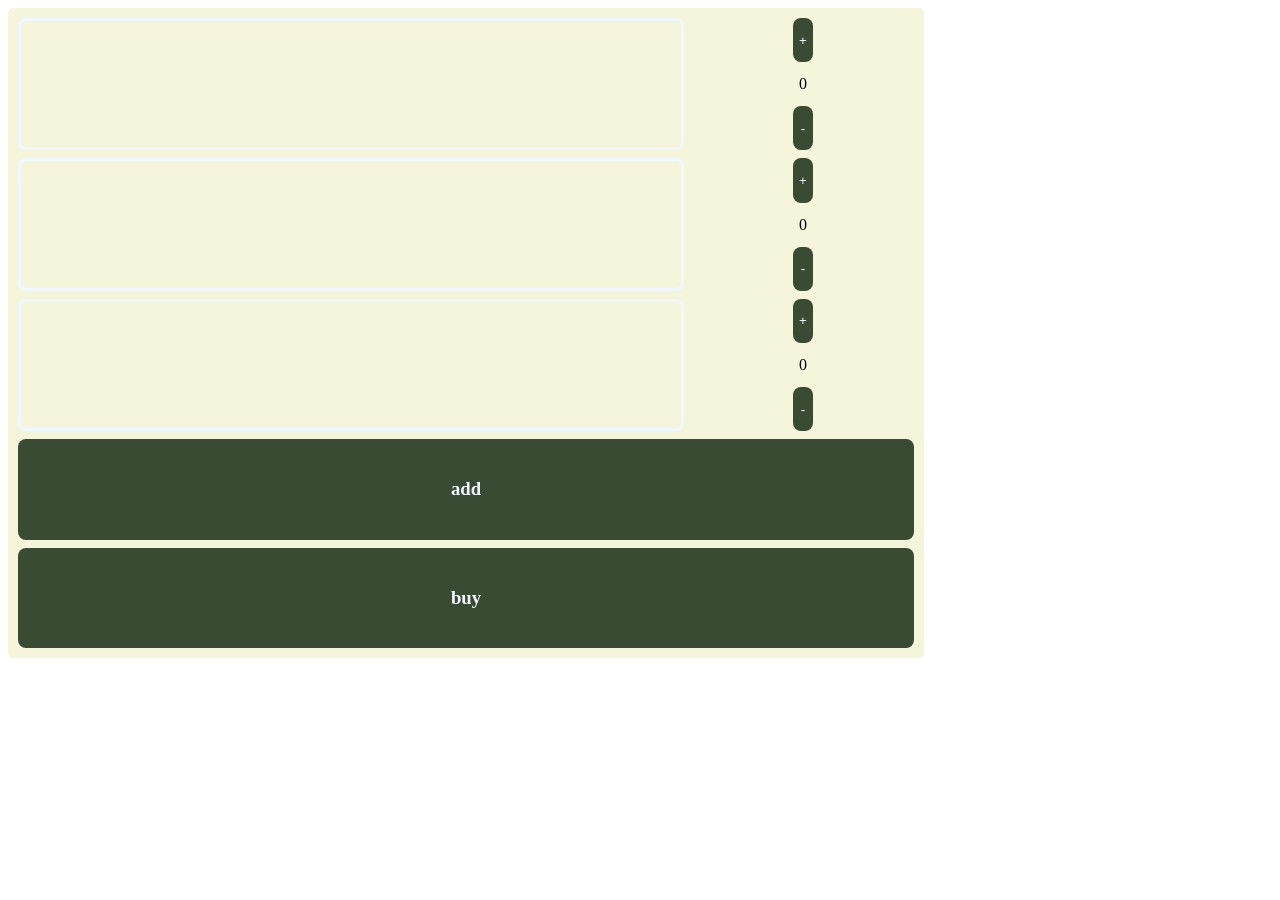
==== scondbage/index.html @ 1e3c02e0 "fished the css part and html and now i will move to js" ====
<!DOCTYPE html>
<html lang="en">
<head>
    <meta charset="UTF-8">
    <meta name="viewport" content="width=device-width, initial-scale=1.0">
    <link rel="stylesheet" href="style.css">
    <title>coffee card</title>
</head>
<body>
    <main>
        <div class="card">
        <div class="centent"></div>
        <div class="buttons"><button class="plus">+</button><span class="count">0</span><button class="min">-</button></div>
        <div class="centent"></div>
        <div class="buttons"><button class="plus">+</button><span class="count">0</span><button class="min">-</button></div>
        <div class="centent"></div>
        <div class="buttons"><button class="plus">+</button><span class="count">0</span><button class="min">-</button></div>
        <div class="add"><h3>add</h3></div>
        <div class="buy"><h3>buy</h3></div>
       </div>
       <div class="modul">
            <div>
           <span class="close">close</span>
           </div>
           <div>
           <input type="search" name="" id="search" placeholder="search...">
          </div>
          <div>

          </div>
       </div>
    </main>
</body>
</html>
---- scondbage/style.css ----
.card {
    width: 70vw;
    height: 70vh;
    border-radius: 5px;
    background-color: beige;
    display: grid;
    grid-template-columns: 3fr 1fr;
    gap: 8px;
    padding: 10px;
    justify-self: center;
}
.card >div {
    /* background-color: aqua; */
    border-radius: 8px;
}
.add {
    grid-column: 1/3;
    background-color:  #394B32;
    display: inline-grid;
}
.buy {
    grid-column: 1/3;
    background-color:  #394B32;
    display: inline-grid;
}
h3 { 
    color: aliceblue;  
    justify-self: center;
    align-self: center;
    margin: 0px;
}
.buttons {
    display: inline-grid;
    grid-template-rows: 1fr 1fr 1fr;
    justify-content: center;
}
button{
    background-color: #394B32;
    color: aliceblue;
    border-radius: 8px;
    border: none;
}
span{
    color: rgb(1, 1, 1);
    justify-self: center;
    align-self: center;
}
.centent{
    border-radius: 8px;
    border: 3px solid aliceblue;
}
.modul {
    width: 50vw;
    height: 50vh;
    background-color: aliceblue;
    display: none;
    grid-template-rows: 1fr 2fr 5fr;
    padding: 10px;
    box-shadow: 1px 3px 8px black ;
    border-radius: 5px;
    position: fixed;
    justify-self: center;
    align-self: end;
}
#search {
    display: inline-grid;
    width: 100%;
}
.modul.pop{
    display: grid;
}
/* .close {
   align-self: end;
   justify-self: end;
} */
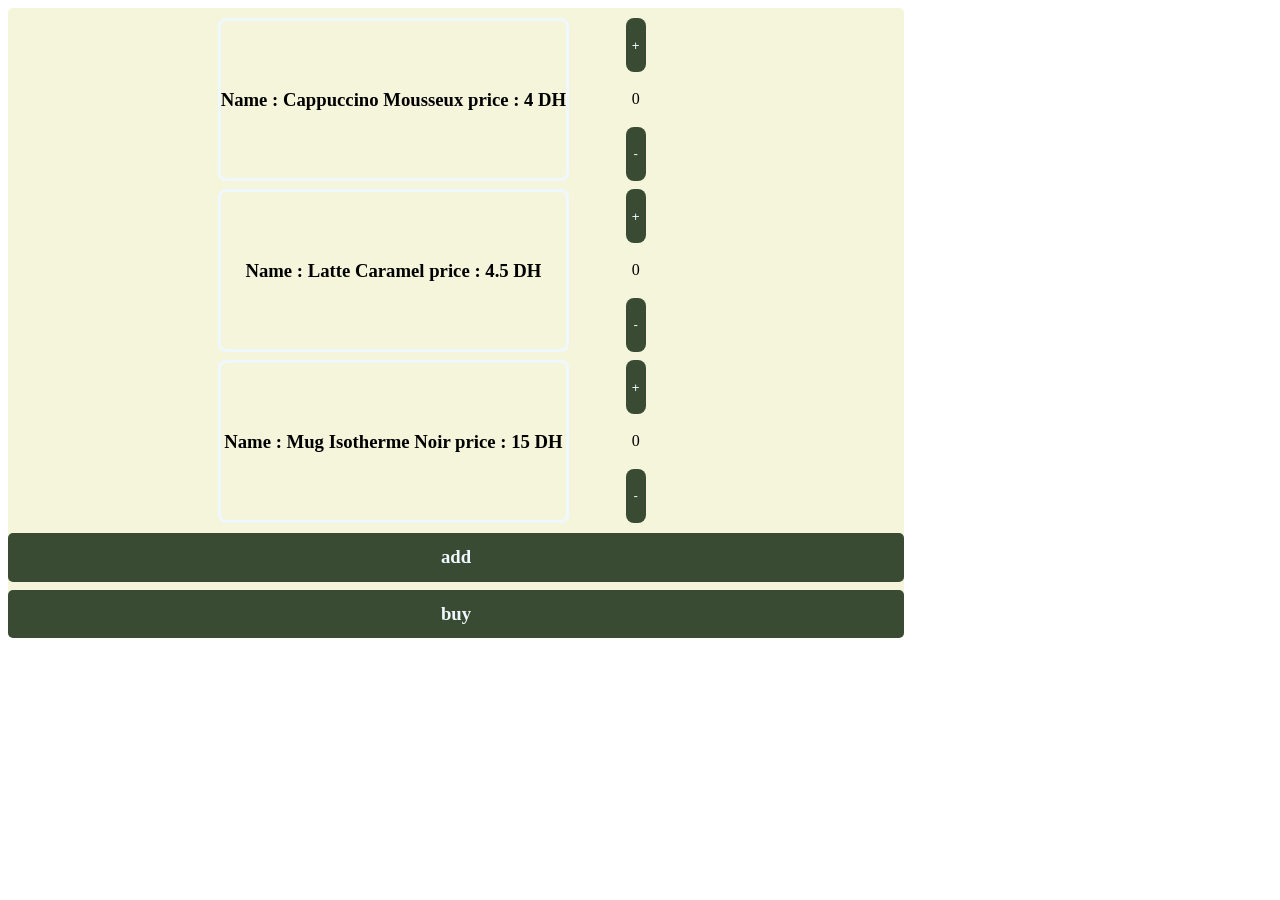
==== commit 4f1daa2e: "S2ON-8 : finsh a task" ====
--- a/scondbage/index.html
+++ b/scondbage/index.html
@@ -9,14 +9,18 @@
 <body>
     <main>
         <div class="card">
+        <div class="cardin">
         <div class="centent"></div>
         <div class="buttons"><button class="plus">+</button><span class="count">0</span><button class="min">-</button></div>
         <div class="centent"></div>
-        <div class="buttons"><button class="plus">+</button><span class="count">0</span><button class="min">-</button></div>
+        <div class="buttons"><button class="plus1">+</button><span class="count1">0</span><button class="min1">-</button></div>
         <div class="centent"></div>
-        <div class="buttons"><button class="plus">+</button><span class="count">0</span><button class="min">-</button></div>
+        <div class="buttons"><button class="plus2">+</button><span class="count2">0</span><button class="min2">-</button></div>
+        </div>
+        <div class="incardadd">
         <div class="add"><h3>add</h3></div>
         <div class="buy"><h3>buy</h3></div>
+        </div>
        </div>
        <div class="modul">
             <div>
@@ -25,10 +29,13 @@
            <div>
            <input type="search" name="" id="search" placeholder="search...">
           </div>
-          <div>
+          <div class="yscrol">
 
           </div>
        </div>
     </main>
 </body>
+<script src="popover.js"></script>
+<script src="min_and_plus.js"></script>
+<script src="print.js"></script>
 </html>
--- a/scondbage/style.css
+++ b/scondbage/style.css
@@ -1,27 +1,37 @@
-.card {
-    width: 70vw;
-    height: 70vh;
-    border-radius: 5px;
-    background-color: beige;
+.card{
+     width: 70vw;
+     height: 70vh;
+     background-color: beige;
+     border-radius: 5px;
+     display: grid;
+     grid-template-rows: 5fr 1fr;
+     justify-self: center;
+     align-self: center;
+}
+.cardin {
     display: grid;
     grid-template-columns: 3fr 1fr;
     gap: 8px;
     padding: 10px;
     justify-self: center;
 }
-.card >div {
-    /* background-color: aqua; */
-    border-radius: 8px;
+/* .card >div {
+    /* /* background-color: aqua;  */
+.incardadd{
+    
+  display: grid;
+  grid-template-rows: 1fr 1fr;
+  gap: 8px;
 }
 .add {
-    grid-column: 1/3;
     background-color:  #394B32;
     display: inline-grid;
+    border-radius: 5px;
 }
 .buy {
-    grid-column: 1/3;
     background-color:  #394B32;
     display: inline-grid;
+    border-radius: 5px;
 }
 h3 { 
     color: aliceblue;  
@@ -46,8 +56,13 @@
     align-self: center;
 }
 .centent{
+    display: inline-grid;
     border-radius: 8px;
+    
     border: 3px solid aliceblue;
+}
+.content{
+ color: black;
 }
 .modul {
     width: 50vw;
@@ -69,6 +84,16 @@
 .modul.pop{
     display: grid;
 }
+.yscrol{
+    display: grid;
+    grid-template-rows: repeat(5,1fr);
+    overflow-y: auto;
+    gap: 2px;
+}
+.srchln {
+    border-radius: 5px;
+    border: 2px solid black;
+}
 /* .close {
    align-self: end;
    justify-self: end;
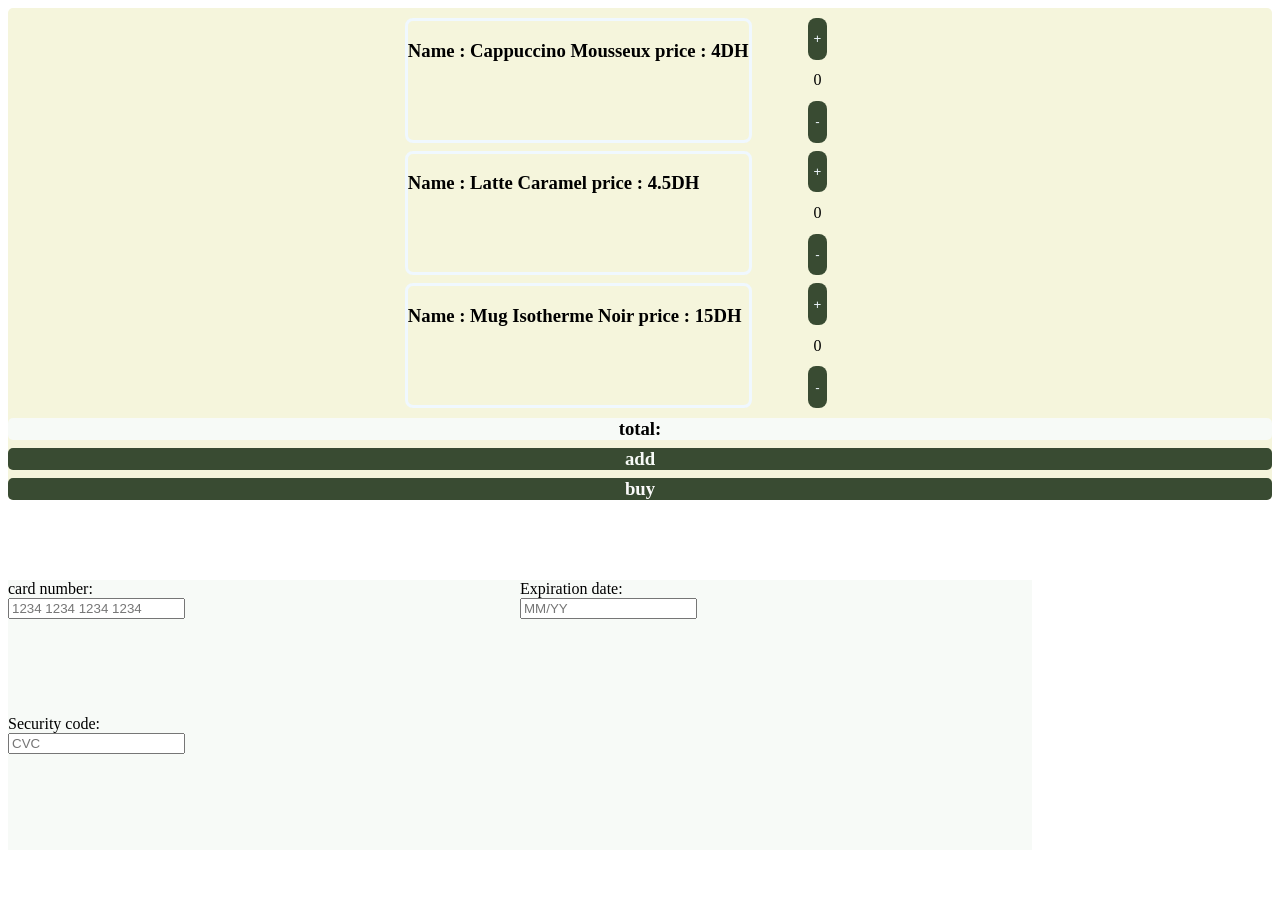
==== commit 5d6eb5ff: "finsh the part total and piking chooses and add them to the list and also linking between the button" ====
--- a/scondbage/index.html
+++ b/scondbage/index.html
@@ -10,16 +10,17 @@
     <main>
         <div class="card">
         <div class="cardin">
-        <div class="centent"></div>
-        <div class="buttons"><button class="plus">+</button><span class="count">0</span><button class="min">-</button></div>
-        <div class="centent"></div>
-        <div class="buttons"><button class="plus1">+</button><span class="count1">0</span><button class="min1">-</button></div>
-        <div class="centent"></div>
-        <div class="buttons"><button class="plus2">+</button><span class="count2">0</span><button class="min2">-</button></div>
+        <div class="centent global"></div>
+        <div class="buttons globalbtn"><button class="plus0">+</button><span class="count0">0</span><button class="min0">-</button></div>
+        <div class="centent global"></div>
+        <div class="buttons globalbtn"><button class="plus1">+</button><span class="count1">0</span><button class="min1">-</button></div>
+        <div class="centent global"></div>
+        <div class="buttons globalbtn"><button class="plus2">+</button><span class="count2">0</span><button class="min2">-</button></div>
         </div>
         <div class="incardadd">
-        <div class="add"><h3>add</h3></div>
-        <div class="buy"><h3>buy</h3></div>
+         <div class="total"><h3 id="total">total: <span id="total"></span></h3></div>
+        <div class="add"><h3 id="add">add</h3></div>
+        <div class="buy"><h3 id="buy">buy</h3></div>
         </div>
        </div>
        <div class="modul">
@@ -27,15 +28,35 @@
            <span class="close">close</span>
            </div>
            <div>
-           <input type="search" name="" id="search" placeholder="search...">
+            <label for="">
+           <input type="search" name="" id="search" placeholder="search..." search-input>
+           </label>
           </div>
           <div class="yscrol">
-
+             
           </div>
+       </div>
+       <div class="debtcard">
+        <form action="">
+            
+            <div class="date">
+            <label for="date">card number:</label><br>
+            <input type="text" id="numbercard" placeholder="1234 1234 1234 1234">
+            </div>
+            <div>
+            <label for="Expiration-date">Expiration date:</label><br>
+            <input type="text" id="Expiration-date" placeholder="MM/YY">
+            </div>
+            <div>
+            <label for="Security-code">Security code:</label><br>
+            <input type="text" id="Security-code" placeholder="CVC">
+            </div>
+        </form>
        </div>
     </main>
 </body>
 <script src="popover.js"></script>
 <script src="min_and_plus.js"></script>
 <script src="print.js"></script>
+<script src="total.js"></script>
 </html>
--- a/scondbage/style.css
+++ b/scondbage/style.css
@@ -1,6 +1,6 @@
 .card{
-     width: 70vw;
-     height: 70vh;
+     width: auto;
+     height: auto;
      background-color: beige;
      border-radius: 5px;
      display: grid;
@@ -33,11 +33,32 @@
     display: inline-grid;
     border-radius: 5px;
 }
-h3 { 
-    color: aliceblue;  
+.total {
+    background-color:  #f7faf7;
+    display: inline-grid;
+    border-radius: 5px;
+}
+#add {
+    color: #f7faf7;
     justify-self: center;
     align-self: center;
     margin: 0px;
+}
+#buy {
+    color: #fbfafa;
+    justify-self: center;
+    align-self: center;
+    margin: 0px;
+}
+#total {
+    color: black;
+    justify-self: center;
+    align-self: center;
+    margin: 0px;
+}
+h3 { 
+    color: rgb(7, 7, 7);  
+    
 }
 .buttons {
     display: inline-grid;
@@ -94,7 +115,26 @@
     border-radius: 5px;
     border: 2px solid black;
 }
+.srchln.hide{
+    display: none;
+}
 /* .close {
    align-self: end;
    justify-self: end;
-} */+} */
+form{
+    width: 80vw;
+    height: 30vh;
+    background-color: #f7faf7;
+    display: grid;
+    grid-template-columns: 1fr 1fr;
+    grid-template-rows: 1fr 1fr;
+    gap: 0px;
+    position: fixed;
+    bottom: 50px;
+    justify-self: center;
+    align-self: center;
+}
+.date {
+    
+}
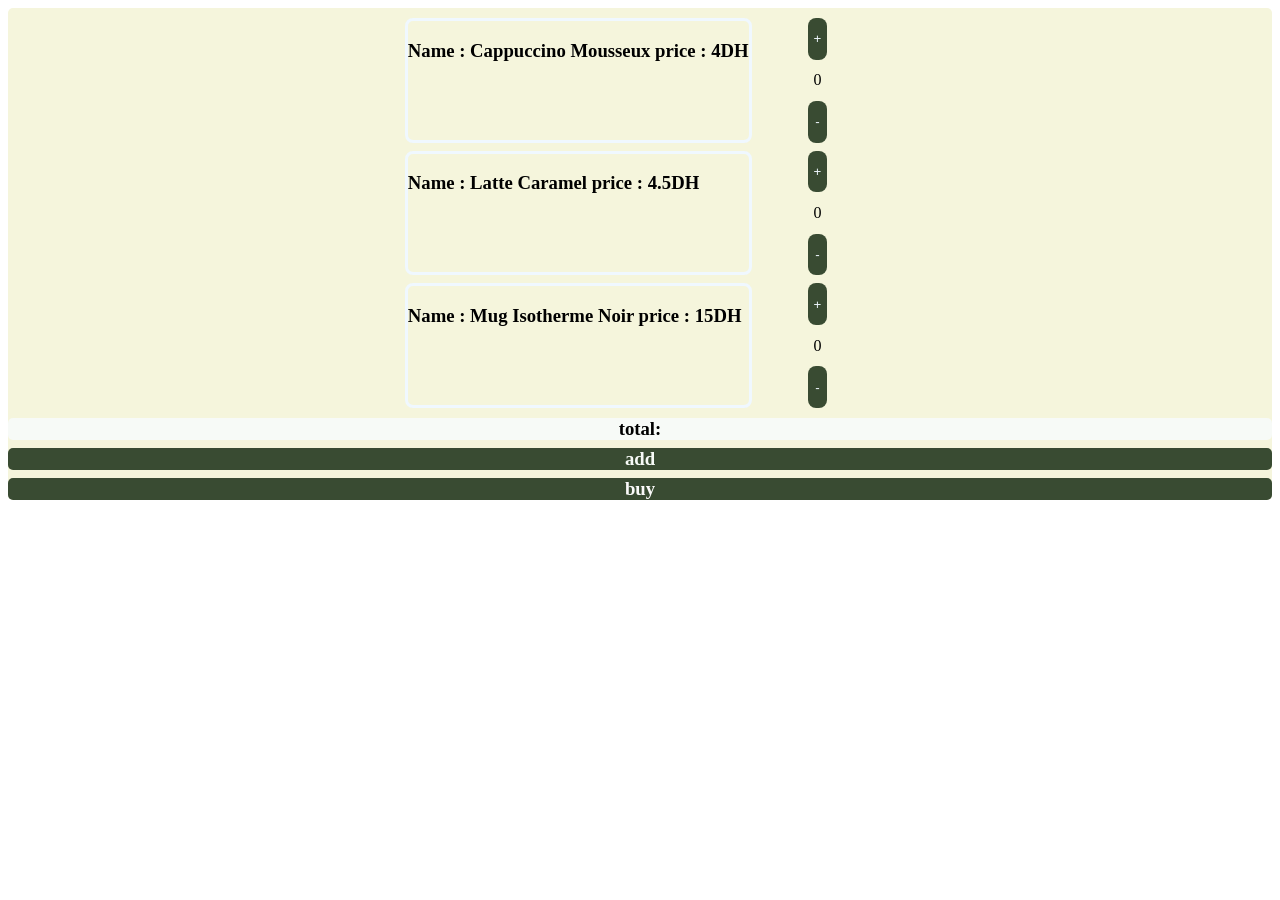
==== commit 129c220e: "finsh the bref" ====
--- a/scondbage/index.html
+++ b/scondbage/index.html
@@ -37,19 +37,28 @@
           </div>
        </div>
        <div class="debtcard">
-        <form action="">
-            
-            <div class="date">
-            <label for="date">card number:</label><br>
-            <input type="text" id="numbercard" placeholder="1234 1234 1234 1234">
+        <form action="" name="cardform">
+            <svg xmlns="http://www.w3.org/2000/svg" fill="none" viewBox="0 0 24 24" strokeWidth={1.5} stroke="currentColor" className="size-6" style=" width: 20px;height: 20px;" class="x">
+  <path strokeLinecap="round" strokeLinejoin="round" d="m9.75 9.75 4.5 4.5m0-4.5-4.5 4.5M21 12a9 9 0 1 1-18 0 9 9 0 0 1 18 0Z" />
+</svg>
+
+            <div class="numbercard">
+            <label for="numbercard">card number:</label><br>
+            <input type="text" id="numbercard" placeholder="1234 1234 1234 1234" maxlength="20" name="number">
+            <br><span id="valid1"></span>
             </div>
-            <div>
+            <div class="Expiration-date">
             <label for="Expiration-date">Expiration date:</label><br>
-            <input type="text" id="Expiration-date" placeholder="MM/YY">
+            <input type="text" id="Expiration-date" placeholder="MM/YY" maxlength="5" name="date">
+             <br><span id="valid2"></span>
             </div>
-            <div>
+            <div class="Security-code">
             <label for="Security-code">Security code:</label><br>
-            <input type="text" id="Security-code" placeholder="CVC">
+            <input type="text" id="Security-code" placeholder="CVC" maxlength="4" name="pin">
+             <br><span id="valid3"></span>
+            </div>
+            <div class="submit">
+                <input type="submit" value="submit">
             </div>
         </form>
        </div>
@@ -59,4 +68,5 @@
 <script src="min_and_plus.js"></script>
 <script src="print.js"></script>
 <script src="total.js"></script>
+<script src="test.js"></script>
 </html>
--- a/scondbage/style.css
+++ b/scondbage/style.css
@@ -123,6 +123,8 @@
    justify-self: end;
 } */
 form{
+    /* display: none; */
+    padding: 10px;
     width: 80vw;
     height: 30vh;
     background-color: #f7faf7;
@@ -131,10 +133,38 @@
     grid-template-rows: 1fr 1fr;
     gap: 0px;
     position: fixed;
-    bottom: 50px;
+    bottom: 50vh;
     justify-self: center;
     align-self: center;
+    box-shadow: 1px 3px 8px black ;
+    border-radius: 5px;
 }
-.date {
-    
+.numbercard {
+    grid-column: 1/3;
+    width: 100%;
 }
+.numbercard>input{
+    width: 100%;
+    height: 30%;
+}
+.Expiration-date>input{
+  width: 90%;
+  height: 30%;
+}
+.Security-code>input{
+   width: 100%;
+   height: 30%;
+}
+.submit>input {
+  background-color: #394B32;
+  border-radius: 5px;
+  border: none;
+  padding: 10px;
+  color: #f7faf7;
+}
+.debtcard{
+    display: none;
+}
+.debtcard.open {
+    display: block;
+}
